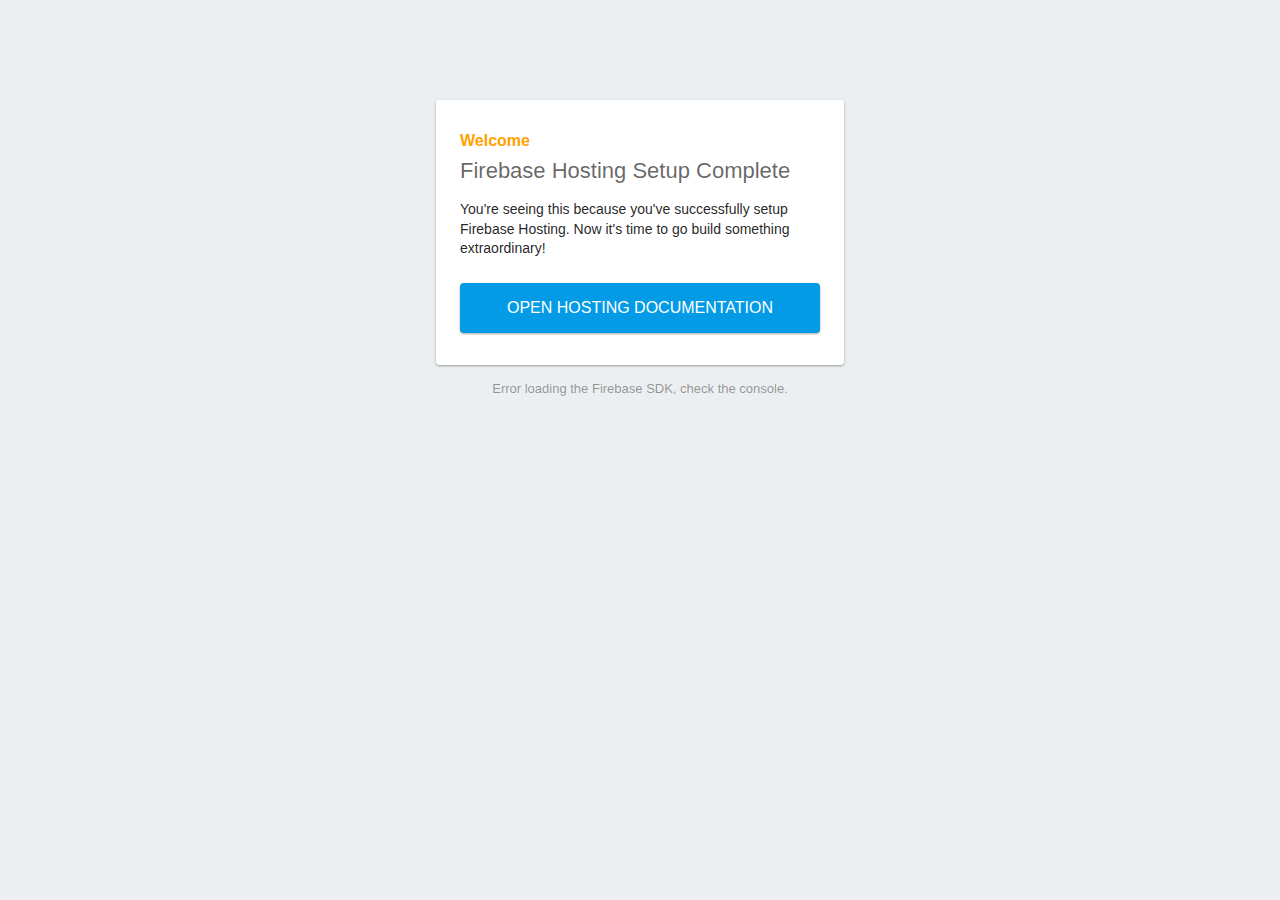
==== public/index.html @ 3f1f24ca "update base files" ====
<!DOCTYPE html>
<html>
  <head>
    <meta charset="utf-8">
    <meta name="viewport" content="width=device-width, initial-scale=1">
    <title>Welcome to Firebase Hosting</title>

    <!-- update the version number as needed -->
    <script defer src="/__/firebase/11.6.0/firebase-app-compat.js"></script>
    <!-- include only the Firebase features as you need -->
    <script defer src="/__/firebase/11.6.0/firebase-auth-compat.js"></script>
    <script defer src="/__/firebase/11.6.0/firebase-database-compat.js"></script>
    <script defer src="/__/firebase/11.6.0/firebase-firestore-compat.js"></script>
    <script defer src="/__/firebase/11.6.0/firebase-functions-compat.js"></script>
    <script defer src="/__/firebase/11.6.0/firebase-messaging-compat.js"></script>
    <script defer src="/__/firebase/11.6.0/firebase-storage-compat.js"></script>
    <script defer src="/__/firebase/11.6.0/firebase-analytics-compat.js"></script>
    <script defer src="/__/firebase/11.6.0/firebase-remote-config-compat.js"></script>
    <script defer src="/__/firebase/11.6.0/firebase-performance-compat.js"></script>
    <!-- 
      initialize the SDK after all desired features are loaded, set useEmulator to false
      to avoid connecting the SDK to running emulators.
    -->
    <script defer src="/__/firebase/init.js?useEmulator=true"></script>

    <style media="screen">
      body { background: #ECEFF1; color: rgba(0,0,0,0.87); font-family: Roboto, Helvetica, Arial, sans-serif; margin: 0; padding: 0; }
      #message { background: white; max-width: 360px; margin: 100px auto 16px; padding: 32px 24px; border-radius: 3px; }
      #message h2 { color: #ffa100; font-weight: bold; font-size: 16px; margin: 0 0 8px; }
      #message h1 { font-size: 22px; font-weight: 300; color: rgba(0,0,0,0.6); margin: 0 0 16px;}
      #message p { line-height: 140%; margin: 16px 0 24px; font-size: 14px; }
      #message a { display: block; text-align: center; background: #039be5; text-transform: uppercase; text-decoration: none; color: white; padding: 16px; border-radius: 4px; }
      #message, #message a { box-shadow: 0 1px 3px rgba(0,0,0,0.12), 0 1px 2px rgba(0,0,0,0.24); }
      #load { color: rgba(0,0,0,0.4); text-align: center; font-size: 13px; }
      @media (max-width: 600px) {
        body, #message { margin-top: 0; background: white; box-shadow: none; }
        body { border-top: 16px solid #ffa100; }
      }
    </style>
  </head>
  <body>
    <div id="message">
      <h2>Welcome</h2>
      <h1>Firebase Hosting Setup Complete</h1>
      <p>You're seeing this because you've successfully setup Firebase Hosting. Now it's time to go build something extraordinary!</p>
      <a target="_blank" href="https://firebase.google.com/docs/hosting/">Open Hosting Documentation</a>
    </div>
    <p id="load">Firebase SDK Loading&hellip;</p>

    <script>
      document.addEventListener('DOMContentLoaded', function() {
        const loadEl = document.querySelector('#load');
        // // 🔥🔥🔥🔥🔥🔥🔥🔥🔥🔥🔥🔥🔥🔥🔥🔥🔥🔥🔥🔥🔥🔥🔥🔥🔥🔥🔥🔥🔥🔥🔥
        // // The Firebase SDK is initialized and available here!
        //
        // firebase.auth().onAuthStateChanged(user => { });
        // firebase.database().ref('/path/to/ref').on('value', snapshot => { });
        // firebase.firestore().doc('/foo/bar').get().then(() => { });
        // firebase.functions().httpsCallable('yourFunction')().then(() => { });
        // firebase.messaging().requestPermission().then(() => { });
        // firebase.storage().ref('/path/to/ref').getDownloadURL().then(() => { });
        // firebase.analytics(); // call to activate
        // firebase.analytics().logEvent('tutorial_completed');
        // firebase.performance(); // call to activate
        //
        // // 🔥🔥🔥🔥🔥🔥🔥🔥🔥🔥🔥🔥🔥🔥🔥🔥🔥🔥🔥🔥🔥🔥🔥🔥🔥🔥🔥🔥🔥🔥🔥

        try {
          let app = firebase.app();
          let features = [
            'auth', 
            'database', 
            'firestore',
            'functions',
            'messaging', 
            'storage', 
            'analytics', 
            'remoteConfig',
            'performance',
          ].filter(feature => typeof app[feature] === 'function');
          loadEl.textContent = `Firebase SDK loaded with ${features.join(', ')}`;
        } catch (e) {
          console.error(e);
          loadEl.textContent = 'Error loading the Firebase SDK, check the console.';
        }
      });
    </script>
  </body>
</html>
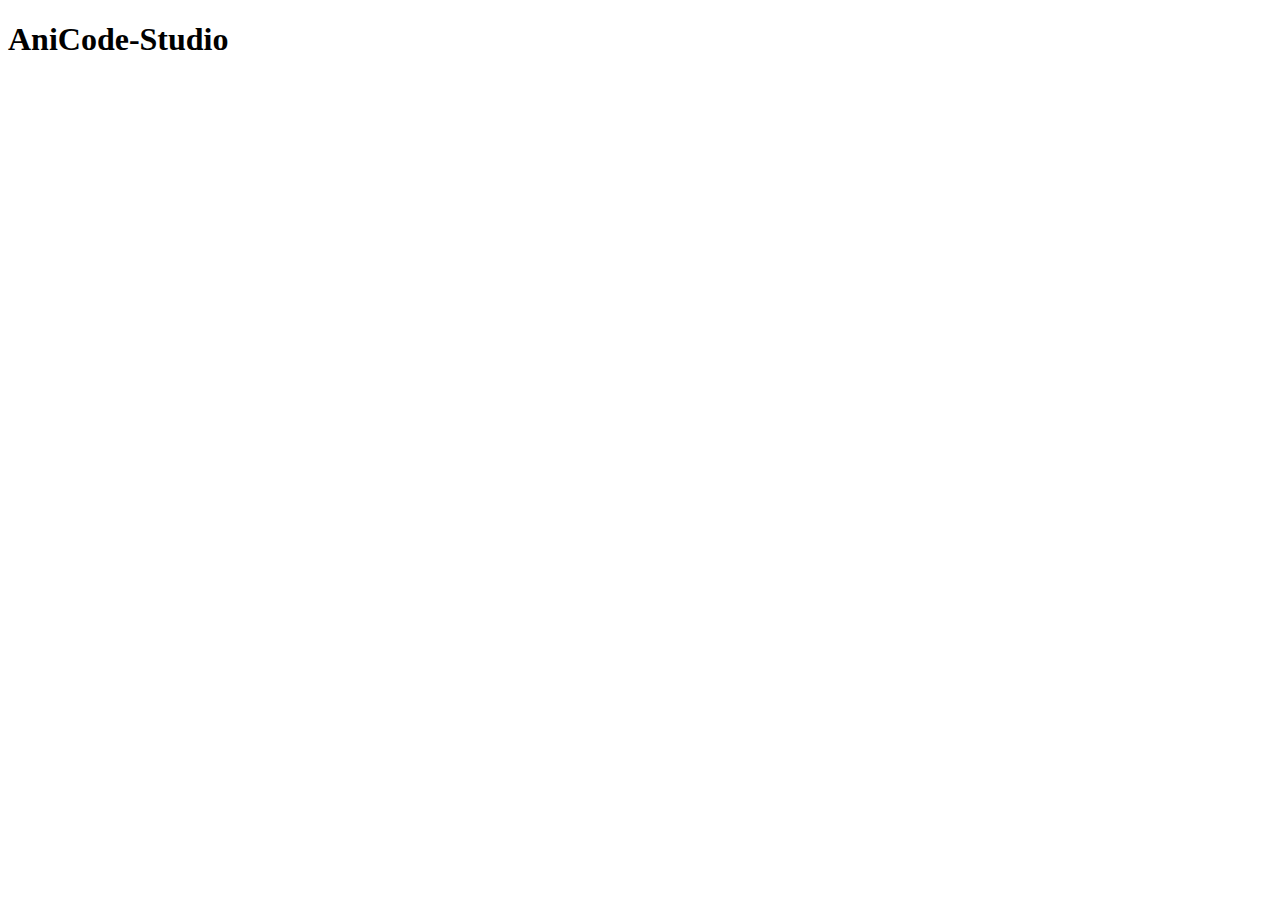
==== commit 4ed4c199: "update index.html" ====
--- a/public/index.html
+++ b/public/index.html
@@ -1,89 +1,12 @@
 <!DOCTYPE html>
-<html>
-  <head>
-    <meta charset="utf-8">
-    <meta name="viewport" content="width=device-width, initial-scale=1">
-    <title>Welcome to Firebase Hosting</title>
-
-    <!-- update the version number as needed -->
-    <script defer src="/__/firebase/11.6.0/firebase-app-compat.js"></script>
-    <!-- include only the Firebase features as you need -->
-    <script defer src="/__/firebase/11.6.0/firebase-auth-compat.js"></script>
-    <script defer src="/__/firebase/11.6.0/firebase-database-compat.js"></script>
-    <script defer src="/__/firebase/11.6.0/firebase-firestore-compat.js"></script>
-    <script defer src="/__/firebase/11.6.0/firebase-functions-compat.js"></script>
-    <script defer src="/__/firebase/11.6.0/firebase-messaging-compat.js"></script>
-    <script defer src="/__/firebase/11.6.0/firebase-storage-compat.js"></script>
-    <script defer src="/__/firebase/11.6.0/firebase-analytics-compat.js"></script>
-    <script defer src="/__/firebase/11.6.0/firebase-remote-config-compat.js"></script>
-    <script defer src="/__/firebase/11.6.0/firebase-performance-compat.js"></script>
-    <!-- 
-      initialize the SDK after all desired features are loaded, set useEmulator to false
-      to avoid connecting the SDK to running emulators.
-    -->
-    <script defer src="/__/firebase/init.js?useEmulator=true"></script>
-
-    <style media="screen">
-      body { background: #ECEFF1; color: rgba(0,0,0,0.87); font-family: Roboto, Helvetica, Arial, sans-serif; margin: 0; padding: 0; }
-      #message { background: white; max-width: 360px; margin: 100px auto 16px; padding: 32px 24px; border-radius: 3px; }
-      #message h2 { color: #ffa100; font-weight: bold; font-size: 16px; margin: 0 0 8px; }
-      #message h1 { font-size: 22px; font-weight: 300; color: rgba(0,0,0,0.6); margin: 0 0 16px;}
-      #message p { line-height: 140%; margin: 16px 0 24px; font-size: 14px; }
-      #message a { display: block; text-align: center; background: #039be5; text-transform: uppercase; text-decoration: none; color: white; padding: 16px; border-radius: 4px; }
-      #message, #message a { box-shadow: 0 1px 3px rgba(0,0,0,0.12), 0 1px 2px rgba(0,0,0,0.24); }
-      #load { color: rgba(0,0,0,0.4); text-align: center; font-size: 13px; }
-      @media (max-width: 600px) {
-        body, #message { margin-top: 0; background: white; box-shadow: none; }
-        body { border-top: 16px solid #ffa100; }
-      }
-    </style>
-  </head>
-  <body>
-    <div id="message">
-      <h2>Welcome</h2>
-      <h1>Firebase Hosting Setup Complete</h1>
-      <p>You're seeing this because you've successfully setup Firebase Hosting. Now it's time to go build something extraordinary!</p>
-      <a target="_blank" href="https://firebase.google.com/docs/hosting/">Open Hosting Documentation</a>
-    </div>
-    <p id="load">Firebase SDK Loading&hellip;</p>
-
-    <script>
-      document.addEventListener('DOMContentLoaded', function() {
-        const loadEl = document.querySelector('#load');
-        // // 🔥🔥🔥🔥🔥🔥🔥🔥🔥🔥🔥🔥🔥🔥🔥🔥🔥🔥🔥🔥🔥🔥🔥🔥🔥🔥🔥🔥🔥🔥🔥
-        // // The Firebase SDK is initialized and available here!
-        //
-        // firebase.auth().onAuthStateChanged(user => { });
-        // firebase.database().ref('/path/to/ref').on('value', snapshot => { });
-        // firebase.firestore().doc('/foo/bar').get().then(() => { });
-        // firebase.functions().httpsCallable('yourFunction')().then(() => { });
-        // firebase.messaging().requestPermission().then(() => { });
-        // firebase.storage().ref('/path/to/ref').getDownloadURL().then(() => { });
-        // firebase.analytics(); // call to activate
-        // firebase.analytics().logEvent('tutorial_completed');
-        // firebase.performance(); // call to activate
-        //
-        // // 🔥🔥🔥🔥🔥🔥🔥🔥🔥🔥🔥🔥🔥🔥🔥🔥🔥🔥🔥🔥🔥🔥🔥🔥🔥🔥🔥🔥🔥🔥🔥
-
-        try {
-          let app = firebase.app();
-          let features = [
-            'auth', 
-            'database', 
-            'firestore',
-            'functions',
-            'messaging', 
-            'storage', 
-            'analytics', 
-            'remoteConfig',
-            'performance',
-          ].filter(feature => typeof app[feature] === 'function');
-          loadEl.textContent = `Firebase SDK loaded with ${features.join(', ')}`;
-        } catch (e) {
-          console.error(e);
-          loadEl.textContent = 'Error loading the Firebase SDK, check the console.';
-        }
-      });
-    </script>
-  </body>
-</html>
+<html lang="en">
+<head>
+  <meta charset="UTF-8">
+  <title>AniCode-Studio</title>
+  <link rel="stylesheet" href="css/style.css">
+</head>
+<body>
+  <h1>AniCode-Studio</h1>
+  <script src="js/main.js"></script>
+</body>
+</html>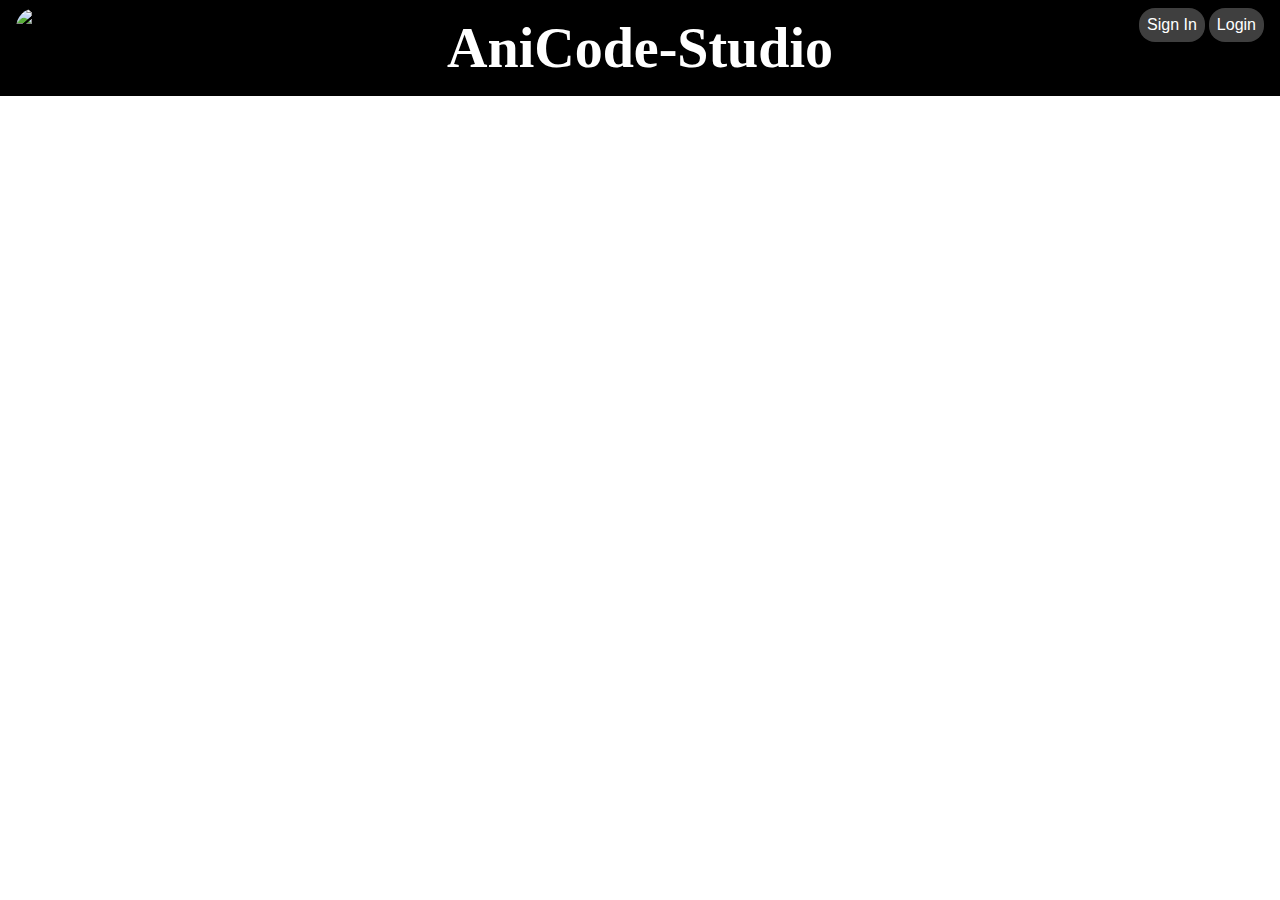
==== commit 1fb2299c: "Header/Top HTML, CSS added" ====
--- a/public/index.html
+++ b/public/index.html
@@ -3,10 +3,29 @@
 <head>
   <meta charset="UTF-8">
   <title>AniCode-Studio</title>
-  <link rel="stylesheet" href="css/style.css">
+  <link rel="stylesheet" href="style.css">
 </head>
+
 <body>
-  <h1>AniCode-Studio</h1>
+  <!-- Top/Header section -->
+  <header id="header_container">
+    <!-- todo ADD HOME LINK -->
+    <h1 id="title">
+      <a href="">AniCode-Studio</a>
+    </h1>
+
+    <!-- todo NEEDS JS and ONCLICK -->
+    <div id="sign_log_in">
+      <button>Sign In</button>
+      <button>Login</button>
+    </div>
+
+    <!-- todo Test image as logo -->
+    <div id="logo">
+      <img src="https://i.natgeofe.com/n/548467d8-c5f1-4551-9f58-6817a8d2c45e/NationalGeographic_2572187_3x2.jpg" alt="cat_test" />
+    </div>
+  </header>
+
   <script src="js/main.js"></script>
 </body>
 </html>--- a/public/style.css
+++ b/public/style.css
@@ -0,0 +1,52 @@
+* {
+    margin: 0;
+    padding: 0;
+    box-sizing: border-box;
+}
+
+/* HEADER/TOP */
+#header_container {
+    background-color: black;
+    padding: 16px;
+    position: relative;
+}
+
+#title {
+    text-align: center;
+    font-size: 3.5rem;
+}
+
+#title a {
+    text-decoration: none;
+    color: white;
+}
+
+#sign_log_in {
+    position: absolute;
+    top: 8px;
+    right: 16px;
+}
+
+#sign_log_in button {
+    cursor: pointer;
+    padding: 8px;
+    font-size: 1rem;
+    border-radius: 16px;
+    border: none;
+    color: white;
+    background-color: #3f3f3f;
+}
+
+#sign_log_in button:hover{
+    background-color: #717171;
+}
+
+#logo img {
+    position: absolute;
+    top: 8px;
+    left: 16px;
+    height: 40px;
+    width: auto;
+    object-fit: contain;
+    border-radius: 24px;
+}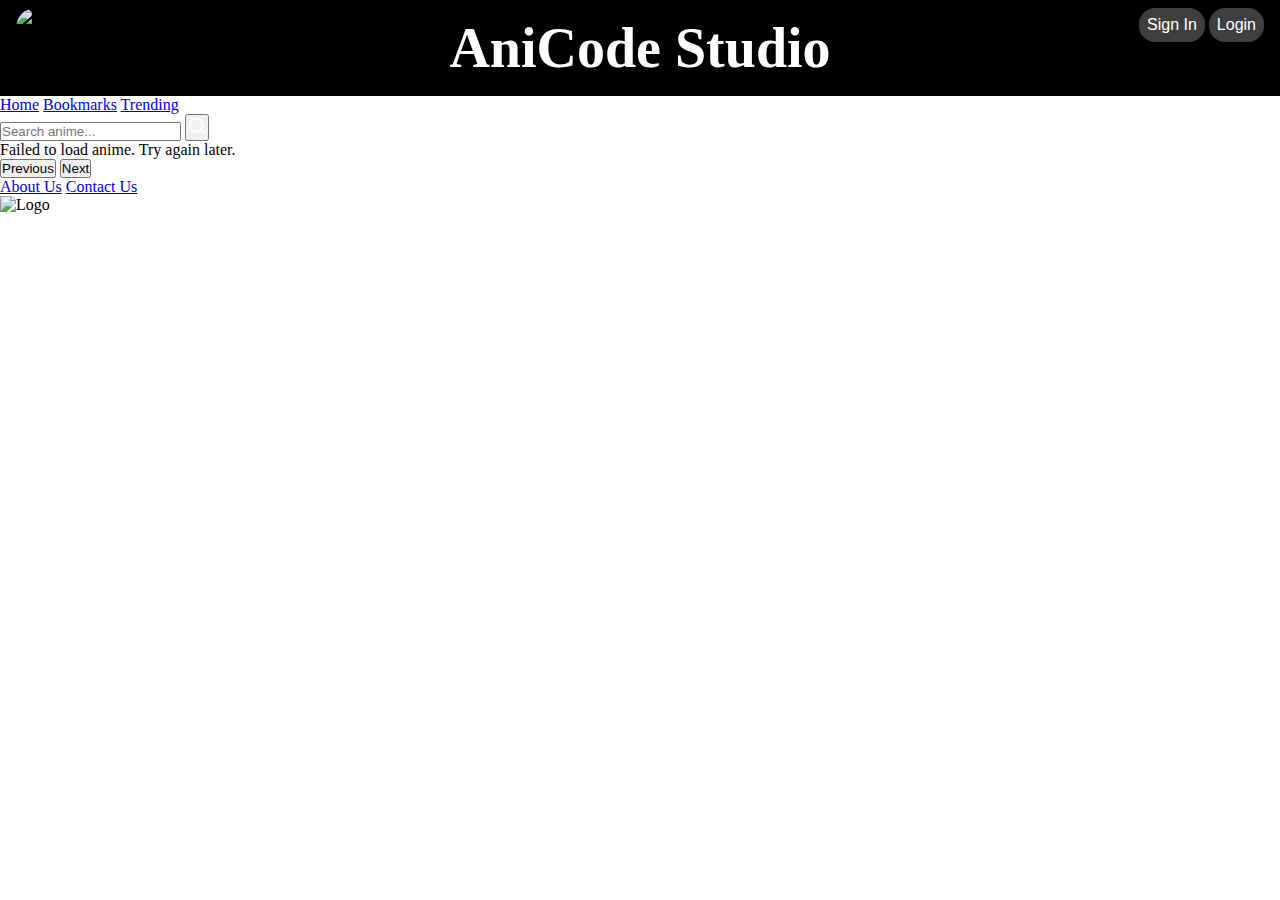
==== commit 42359e4c: "update public folder" ====
--- a/public/index.html
+++ b/public/index.html
@@ -1,31 +1,70 @@
 <!DOCTYPE html>
 <html lang="en">
-<head>
-  <meta charset="UTF-8">
-  <title>AniCode-Studio</title>
-  <link rel="stylesheet" href="style.css">
-</head>
+  <head>
+    <meta charset="UTF-8" />
+    <title>AniCode Studio</title>
+    <link rel="stylesheet" href="style.css"/>
+    <link href="https://fonts.googleapis.com/css2?family=Poppins:wght@300;400;600&display=swap" rel="stylesheet" />
+    <link href="https://fonts.googleapis.com/css2?family=Sawarabi+Mincho&display=swap" rel="stylesheet">
 
-<body>
-  <!-- Top/Header section -->
-  <header id="header_container">
-    <!-- todo ADD HOME LINK -->
-    <h1 id="title">
-      <a href="">AniCode-Studio</a>
-    </h1>
+    <script defer src="./main.js"></script>
+  </head>
 
-    <!-- todo NEEDS JS and ONCLICK -->
-    <div id="sign_log_in">
-      <button>Sign In</button>
-      <button>Login</button>
+  <body>
+    <!-- Header -->
+    <header id="header_container">
+      <h1 id="title">
+        <a href="">AniCode Studio</a>
+      </h1>
+      <div id="sign_log_in">
+        <button id="sign_in">Sign In</button>
+        <button id="login">Login</button>
+      </div>
+      <div id="logo">
+        <img src="https://i.natgeofe.com/n/548467d8-c5f1-4551-9f58-6817a8d2c45e/NationalGeographic_2572187_3x2.jpg" alt="cat_test" />
+      </div>
+    </header>
+
+    <!-- Navigation -->
+    <nav id="nav">
+      <a href="#">Home</a>
+      <a href="#"></a>
+      <a href="#">Bookmarks</a>
+      <a href="#">Trending</a>
+      <a href="#"></a>
+
+    <div class="search">
+      <input type="text" placeholder="Search anime...">
+      <button class="icon-search-btn" aria-label="Search">
+        <!-- Search Icon -->
+        <svg xmlns="http://www.w3.org/2000/svg" fill="none" stroke="white" stroke-width="2" stroke-linecap="round" stroke-linejoin="round" width="20" height="20" viewBox="0 0 24 24">
+          <circle cx="11" cy="11" r="8"></circle>
+          <line x1="21" y1="21" x2="16.65" y2="16.65"></line>
+        </svg>
+      </button>
+    </div>
+    </nav>
+
+    <!-- Main content -->
+    <main class="container">
+      <div id="gallery-container" class="gallery-container"></div>
+    </main>
+
+    <!-- Pagination -->
+    <div id="buttons" class="pagination-buttons">
+      <button id="prev" class="nav-btn">Previous</button>
+      <button id="next" class="nav-btn">Next</button>
     </div>
 
-    <!-- todo Test image as logo -->
-    <div id="logo">
-      <img src="https://i.natgeofe.com/n/548467d8-c5f1-4551-9f58-6817a8d2c45e/NationalGeographic_2572187_3x2.jpg" alt="cat_test" />
-    </div>
-  </header>
-
-  <script src="js/main.js"></script>
-</body>
-</html>+    <!-- Footer -->
+    <footer id="footer">
+      <div class="footer-links">
+        <a href="#">About Us</a>
+        <a href="#">Contact Us</a>
+      </div>
+      <div class="footer-logo">
+        <img src="logo.png" alt="Logo" />
+      </div>
+    </footer>
+  </body>
+</html>
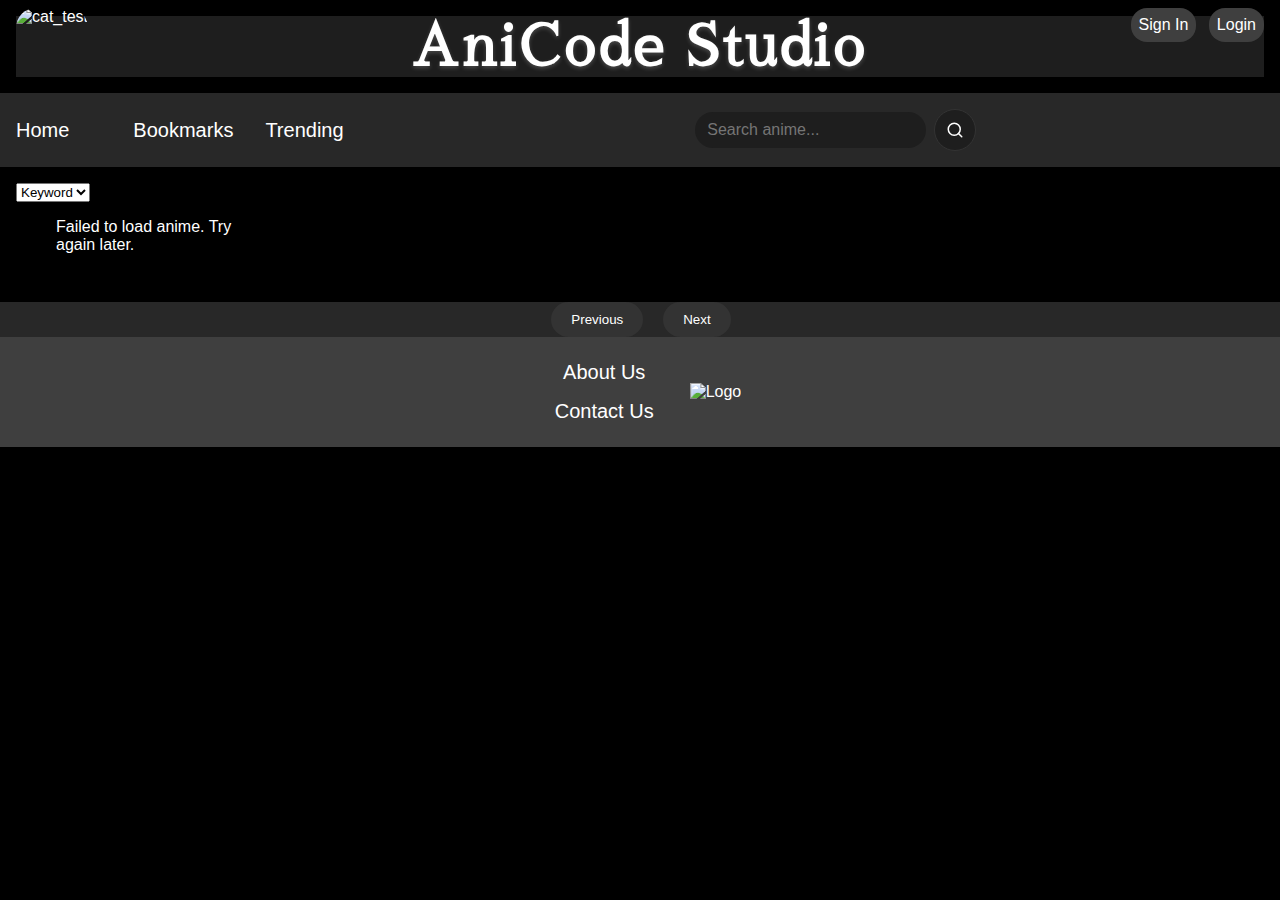
==== commit 0c9857f1: "Implemented search by mood and tag as well as the option to select the type of search." ====
--- a/public/index.html
+++ b/public/index.html
@@ -1,70 +1,86 @@
 <!DOCTYPE html>
 <html lang="en">
-  <head>
-    <meta charset="UTF-8" />
-    <title>AniCode Studio</title>
-    <link rel="stylesheet" href="style.css"/>
-    <link href="https://fonts.googleapis.com/css2?family=Poppins:wght@300;400;600&display=swap" rel="stylesheet" />
-    <link href="https://fonts.googleapis.com/css2?family=Sawarabi+Mincho&display=swap" rel="stylesheet">
+   <head>
+      <meta charset="UTF-8" />
+      <title>AniCode Studio</title>
+      <link rel="stylesheet" href="style.css"/>
+      <link href="https://fonts.googleapis.com/css2?family=Poppins:wght@300;400;600&display=swap" rel="stylesheet" />
+      <link href="https://fonts.googleapis.com/css2?family=Sawarabi+Mincho&display=swap" rel="stylesheet">
+      <script defer src="./main.js"></script>
+   </head>
+   <body>
+      <header id="header_container">
+         <h1 id="title">
+            <a href="">AniCode Studio</a>
+         </h1>
+         <div id="sign_log_in">
+            <button id="sign_in">Sign In</button>
+            <button id="login">Login</button>
+         </div>
+         <div id="logo">
+            <img src="https://i.natgeofe.com/n/548467d8-c5f1-4551-9f58-6817a8d2c45e/NationalGeographic_2572187_3x2.jpg" alt="cat_test" />
+         </div>
+      </header>
 
-    <script defer src="./main.js"></script>
-  </head>
+      <!-- Navigation -->
+      <nav id="nav">
+         <a href="#">Home</a>
+         <a href="#"></a>
+         <a href="#">Bookmarks</a>
+         <a href="#">Trending</a>
+         <a href="#"></a>
+         <div class="search">
+            <input type="text" placeholder="Search anime...">
+            <button class="icon-search-btn" aria-label="Search">
+               <svg xmlns="http://www.w3.org/2000/svg" fill="none" stroke="white" stroke-width="2" stroke-linecap="round" stroke-linejoin="round" width="20" height="20" viewBox="0 0 24 24">
+                  <circle cx="11" cy="11" r="8"></circle>
+                  <line x1="21" y1="21" x2="16.65" y2="16.65"></line>
+               </svg>
+            </button>
+         </div>
+      </nav>
 
-  <body>
-    <!-- Header -->
-    <header id="header_container">
-      <h1 id="title">
-        <a href="">AniCode Studio</a>
-      </h1>
-      <div id="sign_log_in">
-        <button id="sign_in">Sign In</button>
-        <button id="login">Login</button>
+      <!-- Main content -->
+      <main class="container">
+         <div class="filter-options">
+            <select id="search-type">
+               <option value="keyword">Keyword</option>
+               <option value="mood">Mood</option>
+               <option value="tag">Tag</option>
+            </select>
+            <select id="mood-filter" style="display: none;">
+               <option value="">-- Select Mood --</option>
+               <option value="sad">Sad</option>
+               <option value="happy">Happy</option>
+               <option value="angst">Angst</option>
+               <option value="tragedy">Tragedy</option>
+               <option value="romantic">Romantic</option>
+               <option value="love-at-first-sight">Love at First Sight</option>
+               <option value="enemies-to-lovers">Enemies to Lovers</option>
+               <option value="family-friendly">Family-Friendly</option>
+            </select>
+            <select id="tag-filter" style="display: none;">
+               <option value="">-- Select Tag --</option>
+            </select>
+         </div>
+         <div id="gallery-container" class="gallery-container"></div>
+      </main>
+
+      <!-- Pagination -->
+      <div id="buttons" class="pagination-buttons">
+         <button id="prev" class="nav-btn">Previous</button>
+         <button id="next" class="nav-btn">Next</button>
       </div>
-      <div id="logo">
-        <img src="https://i.natgeofe.com/n/548467d8-c5f1-4551-9f58-6817a8d2c45e/NationalGeographic_2572187_3x2.jpg" alt="cat_test" />
-      </div>
-    </header>
 
-    <!-- Navigation -->
-    <nav id="nav">
-      <a href="#">Home</a>
-      <a href="#"></a>
-      <a href="#">Bookmarks</a>
-      <a href="#">Trending</a>
-      <a href="#"></a>
-
-    <div class="search">
-      <input type="text" placeholder="Search anime...">
-      <button class="icon-search-btn" aria-label="Search">
-        <!-- Search Icon -->
-        <svg xmlns="http://www.w3.org/2000/svg" fill="none" stroke="white" stroke-width="2" stroke-linecap="round" stroke-linejoin="round" width="20" height="20" viewBox="0 0 24 24">
-          <circle cx="11" cy="11" r="8"></circle>
-          <line x1="21" y1="21" x2="16.65" y2="16.65"></line>
-        </svg>
-      </button>
-    </div>
-    </nav>
-
-    <!-- Main content -->
-    <main class="container">
-      <div id="gallery-container" class="gallery-container"></div>
-    </main>
-
-    <!-- Pagination -->
-    <div id="buttons" class="pagination-buttons">
-      <button id="prev" class="nav-btn">Previous</button>
-      <button id="next" class="nav-btn">Next</button>
-    </div>
-
-    <!-- Footer -->
-    <footer id="footer">
-      <div class="footer-links">
-        <a href="#">About Us</a>
-        <a href="#">Contact Us</a>
-      </div>
-      <div class="footer-logo">
-        <img src="logo.png" alt="Logo" />
-      </div>
-    </footer>
-  </body>
-</html>
+      <!-- Footer -->
+      <footer id="footer">
+         <div class="footer-links">
+            <a href="#">About Us</a>
+            <a href="#">Contact Us</a>
+         </div>
+         <div class="footer-logo">
+            <img src="logo.png" alt="Logo" />
+         </div>
+      </footer>
+   </body>
+</html>--- a/public/style.css
+++ b/public/style.css
@@ -4,7 +4,13 @@
     box-sizing: border-box;
 }
 
-/* HEADER/TOP */
+body {
+    background-color: black;
+    color: white;
+    font-family: sans-serif;
+}
+
+/* Header */
 #header_container {
     background-color: black;
     padding: 16px;
@@ -14,9 +20,14 @@
 #title {
     text-align: center;
     font-size: 3.5rem;
-}
-
-#title a {
+    font-family: 'Sawarabi Mincho', serif;
+    letter-spacing: 0.05em;
+    text-shadow: 0 2px 4px rgba(255, 255, 255, 0.2);
+    background-color: #1e1e1e;
+  }
+
+#title a,
+.container a {
     text-decoration: none;
     color: white;
 }
@@ -37,8 +48,12 @@
     background-color: #3f3f3f;
 }
 
-#sign_log_in button:hover{
+#sign_log_in button:hover {
     background-color: #717171;
+}
+
+#login {
+    margin-left: 8px;
 }
 
 #logo img {
@@ -49,4 +64,285 @@
     width: auto;
     object-fit: contain;
     border-radius: 24px;
-}+}
+
+/* Navigation */
+#nav,
+#footer {
+    overflow: hidden;
+    background-color: #282828;
+    display: flex;
+    align-items: center;
+}
+
+#footer {
+    background-color: #3f3f3f;
+}
+
+#nav a,
+#buttons a,
+#footer a {
+    display: block;
+    color: white;
+    text-align: center;
+    padding: 8px 16px;
+    text-decoration: none;
+    font-size: 1.25rem;
+}
+
+#nav a:hover,
+#buttons a:hover {
+    background-color: #575757;
+}
+
+#footer a:hover {
+    background-color: #8b8b8b;
+}
+
+/* Buttons */
+#buttons {
+    overflow: hidden;
+    background-color: #282828;
+    display: block;
+    margin-top: 16px;
+}
+
+.icon-search-btn {
+    background-color: #1e1e1e;
+    border: 1px solid #333;
+    border-radius: 12px;
+    padding: 8px;
+    width: 36px;
+    height: 36px;
+    cursor: pointer;
+    display: inline-flex;
+    align-items: center;
+    justify-content: center;
+    transition: background-color 0.3s ease, border-color 0.3s ease;
+  }
+  
+  .icon-search-btn:hover {
+    background-color: #2a2a2a;
+    border-color: #555;
+  }
+  
+  .icon-search-btn svg {
+    stroke: white;
+    width: 18px;
+    height: 18px;
+  }
+
+#next,
+#prev {
+    float: right;
+}
+
+#next {
+    margin-right: 8px;
+}
+
+#buttons {
+    display: flex;
+    justify-content: center;
+    margin-top: 16px;
+}
+
+.nav-btn {
+    background-color: #333;
+    color: white;
+    border: none;
+    padding: 10px 20px;
+    border-radius: 20px;
+    cursor: pointer;
+    margin: 0 10px;
+    transition: background-color 0.3s ease;
+}
+
+.nav-btn:hover {
+    background-color: #555;
+}
+
+/* Search bar */
+.search {
+    margin: 16px auto;
+    text-align: center;
+    display: flex;
+    justify-content: center;
+    align-items: center;
+    gap: 8px;
+}
+
+.search input[type="text"] {
+    padding: 8px 12px;
+    height: 36px;
+    border-radius: 20px;
+    font-size: 1rem;
+    border: none;
+    background-color:#1e1e1e
+  }
+  
+  .icon-search-btn {
+    width: 42px;
+    height: 42px;
+    padding: 6px;
+    border-radius: 50%;
+    display: flex;
+    justify-content: center;
+    align-items: center;
+  }
+
+/* Container */
+.container {
+    padding: 16px;
+}
+
+/* Gallery Grid */
+#gallery-container {
+    display: grid;
+    grid-template-columns: repeat(auto-fill, minmax(200px, 1fr));
+    gap: 24px;
+    max-width: 1200px;
+    margin: 0 auto;
+    padding: 16px;
+    justify-items: center;
+}
+
+/* Card */
+.card {
+    background-color: #1e1e1e;
+    border-radius: 12px;
+    overflow: hidden;
+    box-shadow: 0 4px 12px rgba(0, 0, 0, 0.3);
+    transition: transform 0.3s ease, box-shadow 0.3s ease;
+    text-align: center;
+    position: relative;
+}
+
+/* Hover effect on card */
+.card:hover {
+    transform: translateY(-5px) scale(1.03);
+    box-shadow: 0 6px 16px rgba(255, 255, 255, 0.2);
+}
+  
+  .title_card {
+    width: 100%;
+    height: 270px;
+    object-fit: cover;
+  }
+  
+  .card {
+    position: relative;
+    background-color: #1e1e1e;
+    border-radius: 12px;
+    overflow: hidden;
+    box-shadow: 0 4px 12px rgba(0, 0, 0, 0.3);
+    transition: transform 0.3s ease, box-shadow 0.3s ease;
+  }
+  
+  .card:hover {
+    transform: translateY(-5px) scale(1.03);
+    box-shadow: 0 6px 16px rgba(255, 255, 255, 0.2);
+  }
+  
+  .details {
+    padding: 12px;
+    color: #ffffff;
+    font-size: 1rem;
+    font-weight: 600;
+  }
+  
+  .details {
+    font-family: 'Sawarabi Mincho', serif;
+    padding: 12px;
+    color: #ffffff;
+    font-size: 1.1rem;
+    font-weight: 500;
+    text-align: center;
+  }
+  
+  .details a:hover {
+    text-decoration: underline;
+  }
+  
+  .card-link {
+    display: block;
+    text-decoration: none;
+  }
+  
+  .card-link img {
+    width: 100%;
+    height: auto;
+  }
+  
+
+/* Card image */
+.title_card {
+    width: 100%;
+    height: 270px;
+    object-fit: cover;
+    display: block;
+}
+
+/* Link styling */
+.card-link {
+    text-decoration: none;
+    color: inherit;
+    display: block;
+}
+
+.card-link:hover {
+    text-decoration: none;
+    color: inherit;
+}
+
+.card-link .details {
+    text-decoration: none;
+    color: inherit;
+}
+
+.card-link .details:hover {
+    text-decoration: none;
+    color: inherit;
+}
+
+/* Card title link */
+.details {
+    display: block;
+    padding: 12px;
+    text-decoration: none;
+    color: #ffffff;
+    font-size: 1rem;
+    font-weight: 600;
+}
+
+.details:hover {
+    text-decoration: underline;
+    color: #d1d1d1;
+}
+
+/* Icon inside card */
+.icon {
+    position: absolute;
+    bottom: 8px;
+    right: 8px;
+}
+
+.icon img {
+    width: 16px;
+    height: 16px;
+    object-fit: fill;
+}
+
+/* hover effect for icon */
+.icon img:hover {
+    filter: brightness(0) saturate(100%) invert(62%) sepia(91%) saturate(355%) hue-rotate(359deg) brightness(96%) contrast(103%);
+}
+
+/* Footer */
+footer {
+    background-color: #3f3f3f;
+    padding: 16px;
+    display: flex;
+    justify-content: center;
+    gap: 20px;
+}
